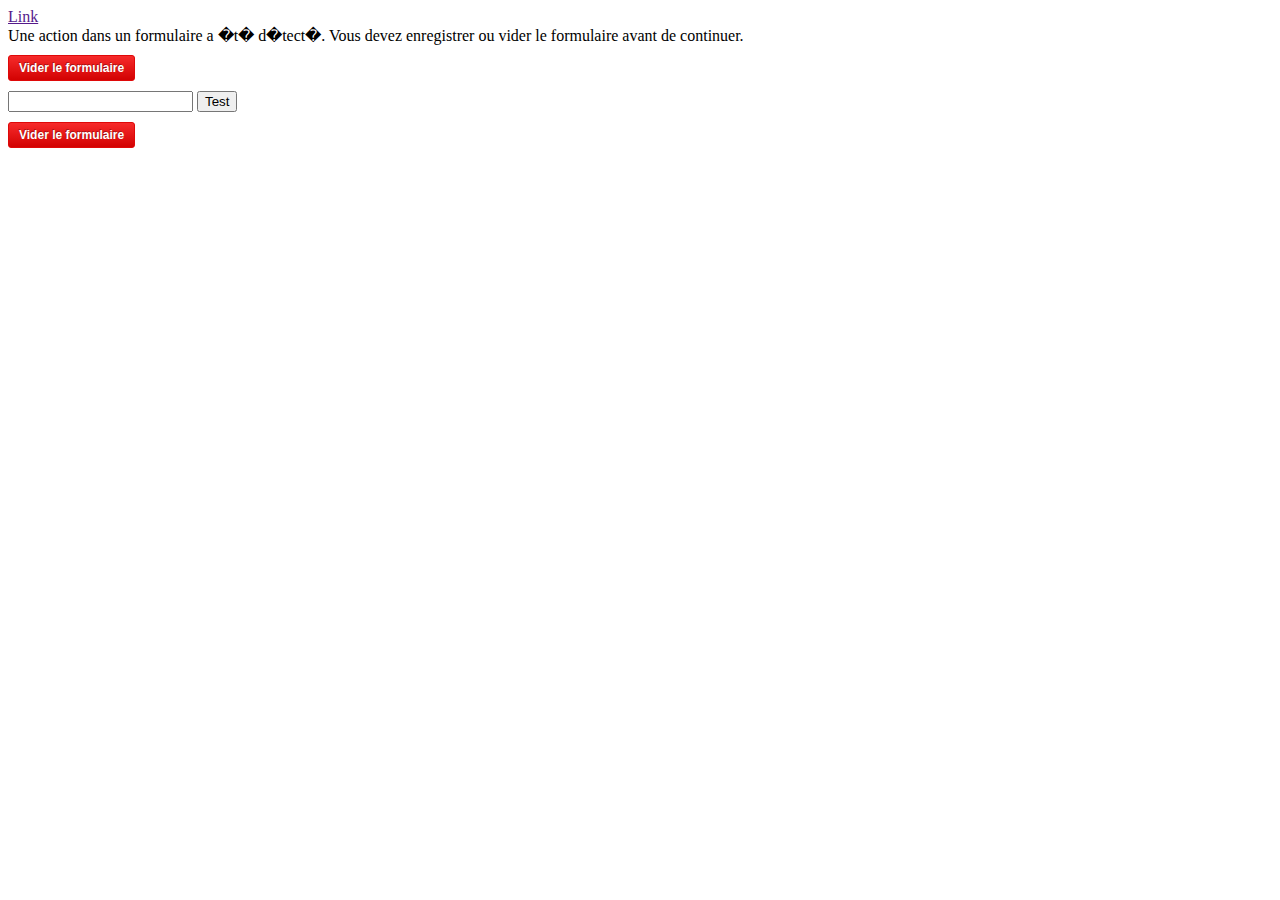
==== example/index.html @ c20a9e62 "init" ====
<html>
<head>
    <title>ClientProof.js | Example 1</title>
    <link rel="stylesheet" href="/src/clientproof.css" type="text/css">
    <script src="//ajax.googleapis.com/ajax/libs/jquery/2.1.4/jquery.min.js"></script>
    <script src="/src/clientproof.js" type="text/javascript"></script>
    <script>
        $(document).ready(function(){
            /********** Example 1 *********/
            /* Global Call to ClientProof (This will be applied to all form tag in the current page) */
            ClientProof({
                securityLevel: 1,
                className: '',
                hPos: 'left',
                customMessage: 'prouts',
                activatePopup: true
            });

            /********** Example 2 *********/
            /* Attach ClientProof To Selector */
            $('form').clientProof({
                securityLevel: 1,
                className: '',
                hPos: 'right'
            });
        });
    </script>
</head>
<body>
<a href="">Link</a>
    <form>
        <input type="text" name="myName">
        <input type="submit" value="Test">
    </form>
</body>
</html>
---- src/clientproof.css ----
.cb{
    clear: both;
}

.defaultClientProofButton{
    margin: 10px 0px;
    border:1px solid #df0909; -webkit-border-radius: 3px; -moz-border-radius: 3px;border-radius: 3px;font-size:12px;font-family:arial, helvetica, sans-serif; padding: 5px 10px 5px 10px; text-decoration:none; display:inline-block;text-shadow: -1px -1px 0 rgba(0,0,0,0.3);font-weight:bold; color: #FFFFFF;
    background-color: #f62b2b; background-image: -webkit-gradient(linear, left top, left bottom, from(#f62b2b), to(#d20202));
    background-image: -webkit-linear-gradient(top, #f62b2b, #d20202);
    background-image: -moz-linear-gradient(top, #f62b2b, #d20202);
    background-image: -ms-linear-gradient(top, #f62b2b, #d20202);
    background-image: -o-linear-gradient(top, #f62b2b, #d20202);
    background-image: linear-gradient(to bottom, #f62b2b, #d20202);filter:progid:DXImageTransform.Microsoft.gradient(GradientType=0,startColorstr=#f62b2b, endColorstr=#d20202);
}

.defaultClientProofButton:hover{
    border:1px solid #b30808;
    background-color: #e40a0a; background-image: -webkit-gradient(linear, left top, left bottom, from(#e40a0a), to(#9f0202));
    background-image: -webkit-linear-gradient(top, #e40a0a, #9f0202);
    background-image: -moz-linear-gradient(top, #e40a0a, #9f0202);
    background-image: -ms-linear-gradient(top, #e40a0a, #9f0202);
    background-image: -o-linear-gradient(top, #e40a0a, #9f0202);
    background-image: linear-gradient(to bottom, #e40a0a, #9f0202);filter:progid:DXImageTransform.Microsoft.gradient(GradientType=0,startColorstr=#e40a0a, endColorstr=#9f0202);
}
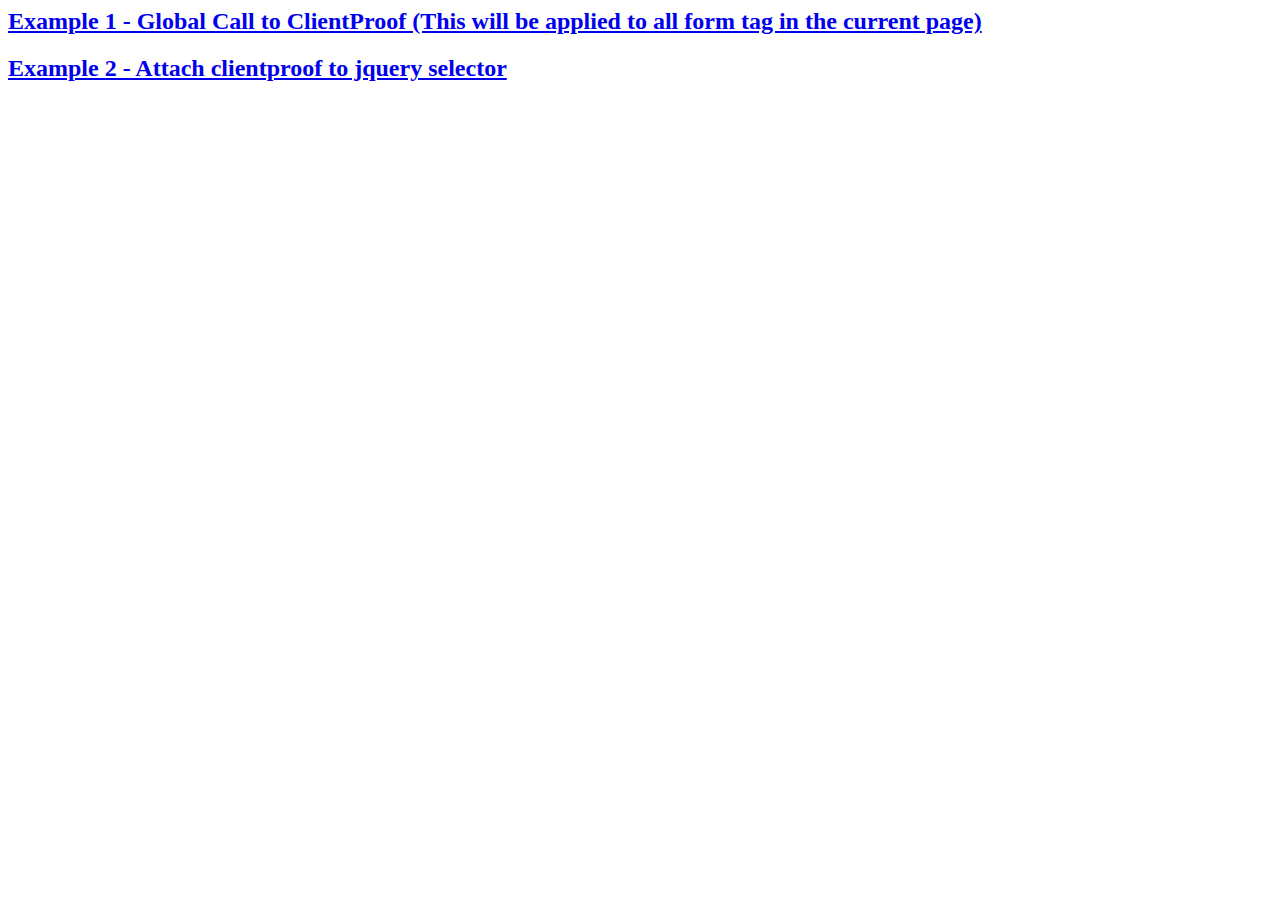
==== commit 7a4e6555: "version 0.1.0" ====
--- a/example/index.html
+++ b/example/index.html
@@ -2,35 +2,15 @@
 <head>
     <title>ClientProof.js | Example 1</title>
     <link rel="stylesheet" href="/src/clientproof.css" type="text/css">
-    <script src="//ajax.googleapis.com/ajax/libs/jquery/2.1.4/jquery.min.js"></script>
-    <script src="/src/clientproof.js" type="text/javascript"></script>
+    <script src="/bower_components/jquery/dist/jquery.min.js"></script>
     <script>
         $(document).ready(function(){
-            /********** Example 1 *********/
-            /* Global Call to ClientProof (This will be applied to all form tag in the current page) */
-            ClientProof({
-                securityLevel: 1,
-                className: '',
-                hPos: 'left',
-                customMessage: 'prouts',
-                activatePopup: true
-            });
 
-            /********** Example 2 *********/
-            /* Attach ClientProof To Selector */
-            $('form').clientProof({
-                securityLevel: 1,
-                className: '',
-                hPos: 'right'
-            });
         });
     </script>
 </head>
 <body>
-<a href="">Link</a>
-    <form>
-        <input type="text" name="myName">
-        <input type="submit" value="Test">
-    </form>
+    <h2><a href="example1.html">Example 1 - Global Call to ClientProof (This will be applied to all form tag in the current page)</a></h2>
+    <h2><a href="example2.html">Example 2 - Attach clientproof to jquery selector</a></h2>
 </body>
 </html>--- a/src/clientproof.css
+++ b/src/clientproof.css
@@ -21,4 +21,99 @@
     background-image: -ms-linear-gradient(top, #e40a0a, #9f0202);
     background-image: -o-linear-gradient(top, #e40a0a, #9f0202);
     background-image: linear-gradient(to bottom, #e40a0a, #9f0202);filter:progid:DXImageTransform.Microsoft.gradient(GradientType=0,startColorstr=#e40a0a, endColorstr=#9f0202);
+}
+
+/* Boostrap class override */
+.modal-content{
+    -webkit-box-shadow: 0 2px 5px rgba(0,0,0,.5) !important;
+    box-shadow: 0 2px 5px rgba(0,0,0,.5) !important;
+    border-radius: 0px !important;
+}
+
+.modal-title{
+    text-align: center;
+}
+
+.modal-footer .btn{
+    border-radius: 0px !important;
+}
+
+.modal-footer .btn-primary{
+    margin: 10px 0px;
+    border: 1px solid #df0909;
+    -webkit-border-radius: 3px;
+    -moz-border-radius: 3px;
+    border-radius: 3px;
+    font-size: 12px;
+    font-family: arial, helvetica, sans-serif;
+    padding: 5px 10px 5px 10px;
+    text-decoration: none;
+    display: inline-block;
+    text-shadow: -1px -1px 0 rgba(0,0,0,0.3);
+    font-weight: bold;
+    color: #FFFFFF;
+    background-color: #f62b2b;
+    background-image: -webkit-gradient(linear, left top, left bottom, from(#f62b2b), to(#d20202));
+    background-image: -webkit-linear-gradient(top, #f62b2b, #d20202);
+    background-image: -moz-linear-gradient(top, #f62b2b, #d20202);
+    background-image: -ms-linear-gradient(top, #f62b2b, #d20202);
+    background-image: -o-linear-gradient(top, #f62b2b, #d20202);
+    background-image: linear-gradient(to bottom, #f62b2b, #d20202);
+    filter: progid:DXImageTransform.Microsoft.gradient(GradientType=0,startColorstr=#f62b2b, endColorstr=#d20202);
+}
+
+.modal-footer .btn-primary:hover{
+    border: 1px solid #b30808;
+    background-color: #e40a0a;
+    background-image: -webkit-gradient(linear, left top, left bottom, from(#e40a0a), to(#9f0202));
+    background-image: -webkit-linear-gradient(top, #e40a0a, #9f0202);
+    background-image: -moz-linear-gradient(top, #e40a0a, #9f0202);
+    background-image: -ms-linear-gradient(top, #e40a0a, #9f0202);
+    background-image: -o-linear-gradient(top, #e40a0a, #9f0202);
+    background-image: linear-gradient(to bottom, #e40a0a, #9f0202);
+    filter: progid:DXImageTransform.Microsoft.gradient(GradientType=0,startColorstr=#e40a0a, endColorstr=#9f0202);
+}
+
+.customButton{
+    margin: 10px 0px;
+    border: 1px solid #09A6DF;
+    -webkit-border-radius: 3px;
+    -moz-border-radius: 3px;
+    border-radius: 3px;
+    font-size: 12px;
+    font-family: arial, helvetica, sans-serif;
+    padding: 5px 10px 5px 10px;
+    text-decoration: none;
+    display: inline-block;
+    text-shadow: -1px -1px 0 rgba(0,0,0,0.3);
+    font-weight: bold;
+    color: #FFFFFF;
+    background-color: #2BCFF6;
+    background-image: -webkit-gradient(linear, left top, left bottom, from(#2BCFF6), to(#027BD2));
+    background-image: -webkit-linear-gradient(top, #2BCFF6, #027BD2);
+    background-image: -moz-linear-gradient(top, #2BCFF6, #027BD2);
+    background-image: -ms-linear-gradient(top, #2BCFF6, #027BD2);
+    background-image: -o-linear-gradient(top, #2BCFF6, #027BD2);
+    background-image: linear-gradient(to bottom, #2BCFF6, #027BD2);
+    filter: progid:DXImageTransform.Microsoft.gradient(GradientType=0,startColorstr=#2BCFF6, endColorstr=#027BD2);
+}
+
+.customButton:hover{
+    border: 1px solid #09A6DF;
+    background-color: #0A91E4;
+    background-image: -webkit-gradient(linear, left top, left bottom, from(#0A91E4), to(#026F9F));
+    background-image: -webkit-linear-gradient(top, #0A91E4, #026F9F);
+    background-image: -moz-linear-gradient(top, #0A91E4, #026F9F);
+    background-image: -ms-linear-gradient(top, #0A91E4, #026F9F);
+    background-image: -o-linear-gradient(top, #0A91E4, #026F9F);
+    background-image: linear-gradient(to bottom, #0A91E4, #026F9F);
+    filter: progid:DXImageTransform.Microsoft.gradient(GradientType=0,startColorstr=#0A91E4, endColorstr=#026F9F);
+}
+
+#myForm{
+    margin: auto;
+    width: 500px;
+    -webkit-box-shadow: 0 2px 5px rgba(0,0,0,.5) !important;
+    box-shadow: 0 2px 5px rgba(0,0,0,.5) !important;
+    padding: 20px;
 }